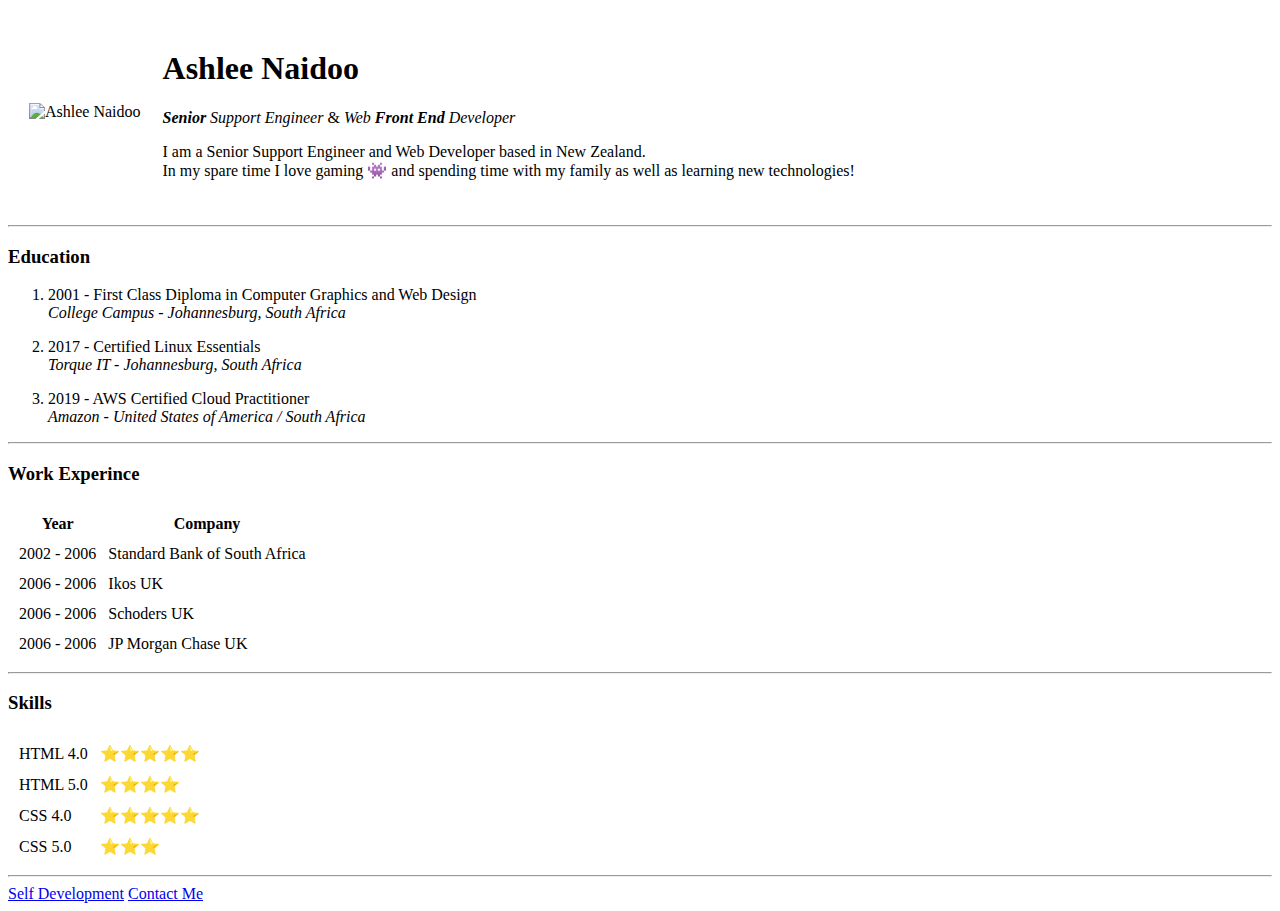
==== index.html @ bad81435 "Added initial CV Website Files" ====
<!DOCTYPE html>
<html lang="en" dir="ltr">

<head>
  <meta charset="utf-8">
  <title>Ash's Personal Site 👾</title>
</head>

<body>
  <table cellspacing="20">
    <tr>
      <td><img src="/Users/anaidoo/myDev/Web_Development/HTML-PersonalSite/images/circle-cropped.png" alt="Ashlee Naidoo"></td>
      <td>
        <h1>Ashlee Naidoo</h1>
        <p><em><strong>Senior</strong> Support Engineer</em> & <em>Web <strong>Front End</strong> Developer</em></p>
        <p>I am a Senior Support Engineer and Web Developer based in New Zealand.<br />
          In my spare time I love gaming 👾 and spending time with my family as well as learning new technologies!</p>
      </td>
    </tr>
  </table>
  <hr>
  <h3>Education</h3>
  <ol>
    <p>
      <li>2001 - First Class Diploma in Computer Graphics and Web Design <br>
        <em>College Campus - Johannesburg, South Africa</em>
      </li>
    </p>
    <p>
      <li>2017 - Certified Linux Essentials <br>
        <em>Torque IT - Johannesburg, South Africa</em>
      </li>
    </p>
    <p>
      <li>2019 - AWS Certified Cloud Practitioner <br>
        <em>Amazon - United States of America / South Africa</em>
      </li>
    </p>
  </ol>
  <hr>
  <h3>Work Experince</h3>
  <table cellspacing="10">
    <thead>
      <tr>
        <th>Year</th>
        <th>Company</th>
      </tr>
    </thead>
    <tbody>
      <tr>
        <td>2002 - 2006</td>
        <td>Standard Bank of South Africa</td>
      </tr>
      <tr>
        <td>2006 - 2006</td>
        <td>Ikos UK</td>
      </tr>
      <tr>
        <td>2006 - 2006</td>
        <td>Schoders UK</td>
      </tr>
      <tr>
        <td>2006 - 2006</td>
        <td>JP Morgan Chase UK</td>
      </tr>
    </tbody>
  </table>
  <hr>
  <h3>Skills</h3>
  <table cellspacing="10">
    <tr>
      <td>HTML 4.0</td>
      <td>⭐️⭐️⭐️⭐️⭐️</td>
    </tr>
    <tr>
      <td>HTML 5.0</td>
      <td>⭐️⭐️⭐️⭐️</td>
    </tr>
    <tr>
      <td>CSS 4.0</td>
      <td>⭐️⭐️⭐️⭐️⭐️</td>
    </tr>
    <tr>
      <td>CSS 5.0</td>
      <td>⭐️⭐️⭐️</td>
    </tr>
  </table>
  <hr>
  <a href="selfdev.html">Self Development</a>
  <a href="contact.html">Contact Me</a>
</body>

</html>
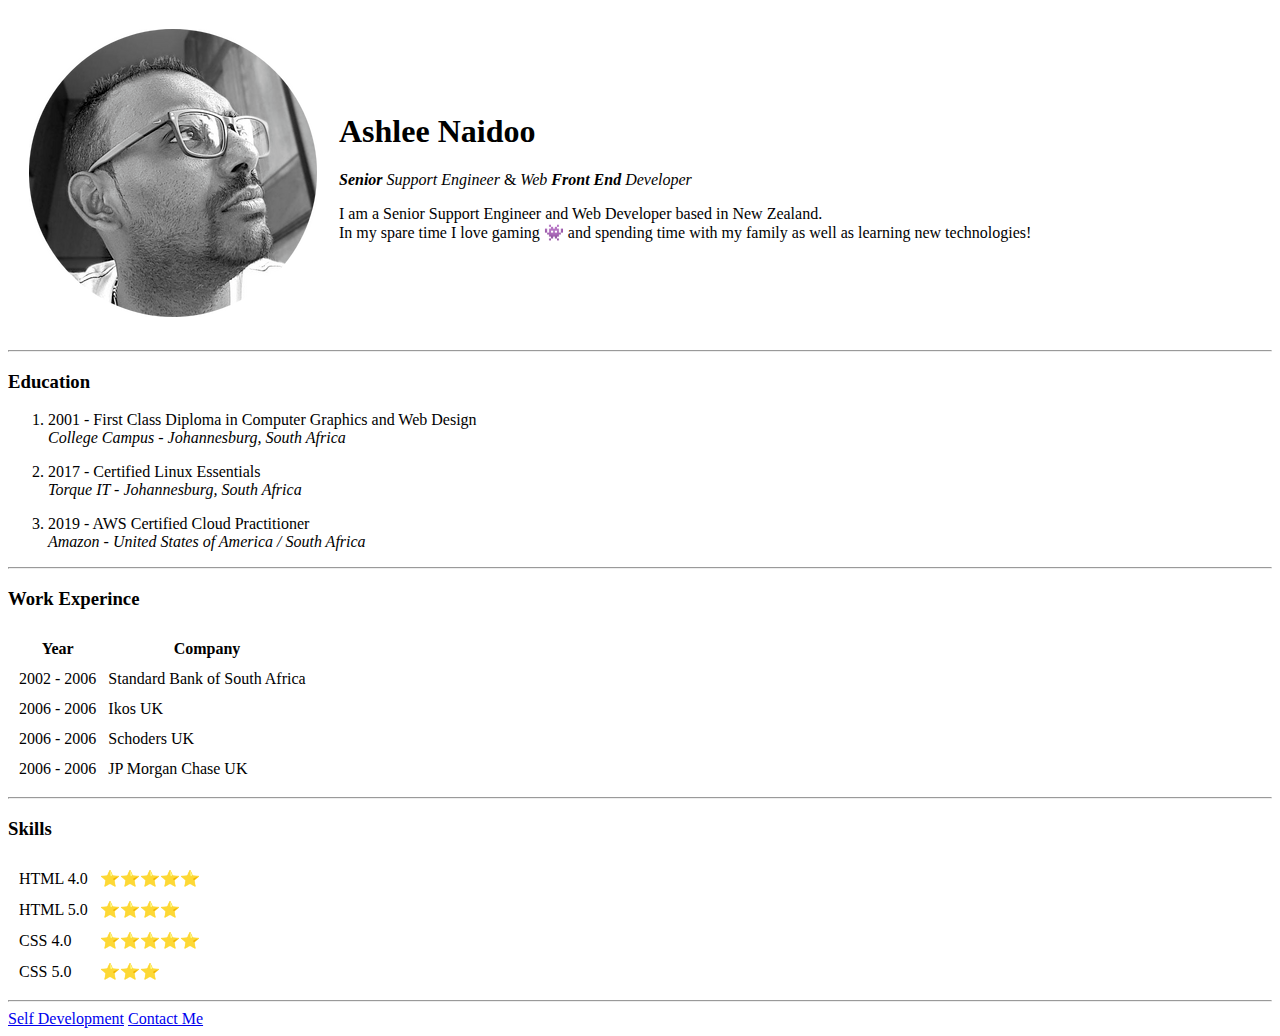
==== commit c70e5ec0: "Added fix to missing image v.0.2" ====
--- a/index.html
+++ b/index.html
@@ -9,7 +9,7 @@
 <body>
   <table cellspacing="20">
     <tr>
-      <td><img src="/Users/anaidoo/myDev/Web_Development/HTML-PersonalSite/images/circle-cropped.png" alt="Ashlee Naidoo"></td>
+      <td><img src="images/circle-cropped.png" alt="Ashlee Naidoo"></td>
       <td>
         <h1>Ashlee Naidoo</h1>
         <p><em><strong>Senior</strong> Support Engineer</em> & <em>Web <strong>Front End</strong> Developer</em></p>
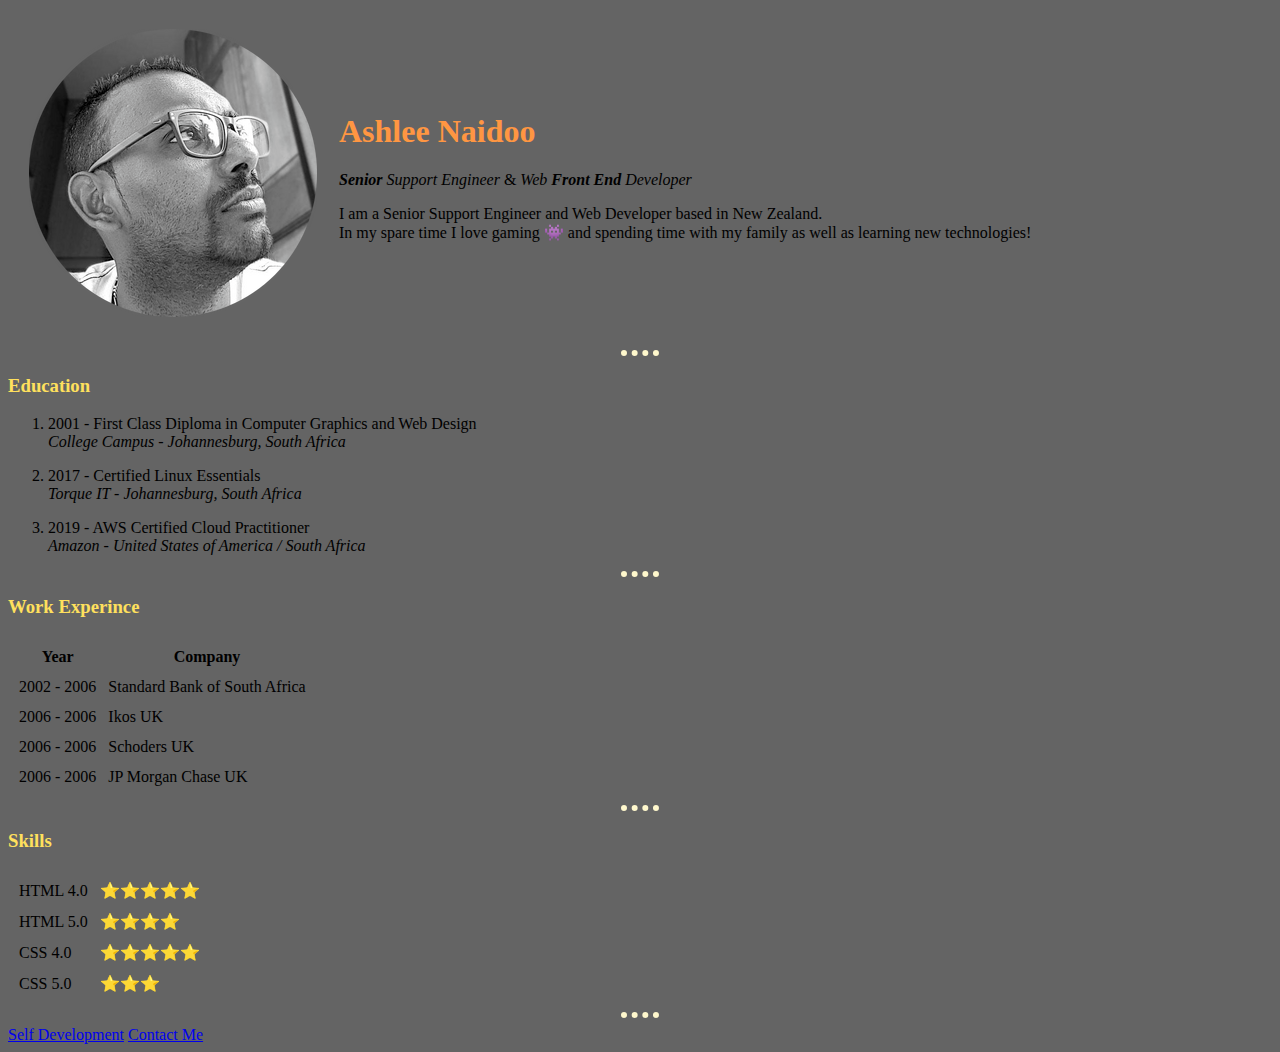
==== commit 6c4cc77d: "Revisions with External CSS now in place v0.03" ====
--- a/index.html
+++ b/index.html
@@ -4,7 +4,24 @@
 <head>
   <meta charset="utf-8">
   <title>Ash's Personal Site 👾</title>
+  <!-- Internal CSS
+  <style media="screen">
+    body {
+      background-color: #e0ece4;
+    }
+    hr {
+      border-style: none;
+      border-top-style: dotted;
+      border-color: #797a7e;
+      border-width: 6px;
+      width: 3%;
+    }
+  </style> -->
+  <link rel="stylesheet" href="css/styles.css">
 </head>
+
+
+<!--<body style="background-color: #d8d3cd;">                                       Inline CSS-->
 
 <body>
   <table cellspacing="20">
--- a/css/styles.css
+++ b/css/styles.css
@@ -0,0 +1,19 @@
+body {
+  background-color: #646464;
+}
+
+h1 {
+  color: #ff9642;
+}
+
+h3 {
+  color: #ffe05d;
+}
+
+hr {
+  border-style: none;
+  border-top-style: dotted;
+  border-color: #fff8cd;
+  border-width: 6px;
+  width: 3%;
+}
